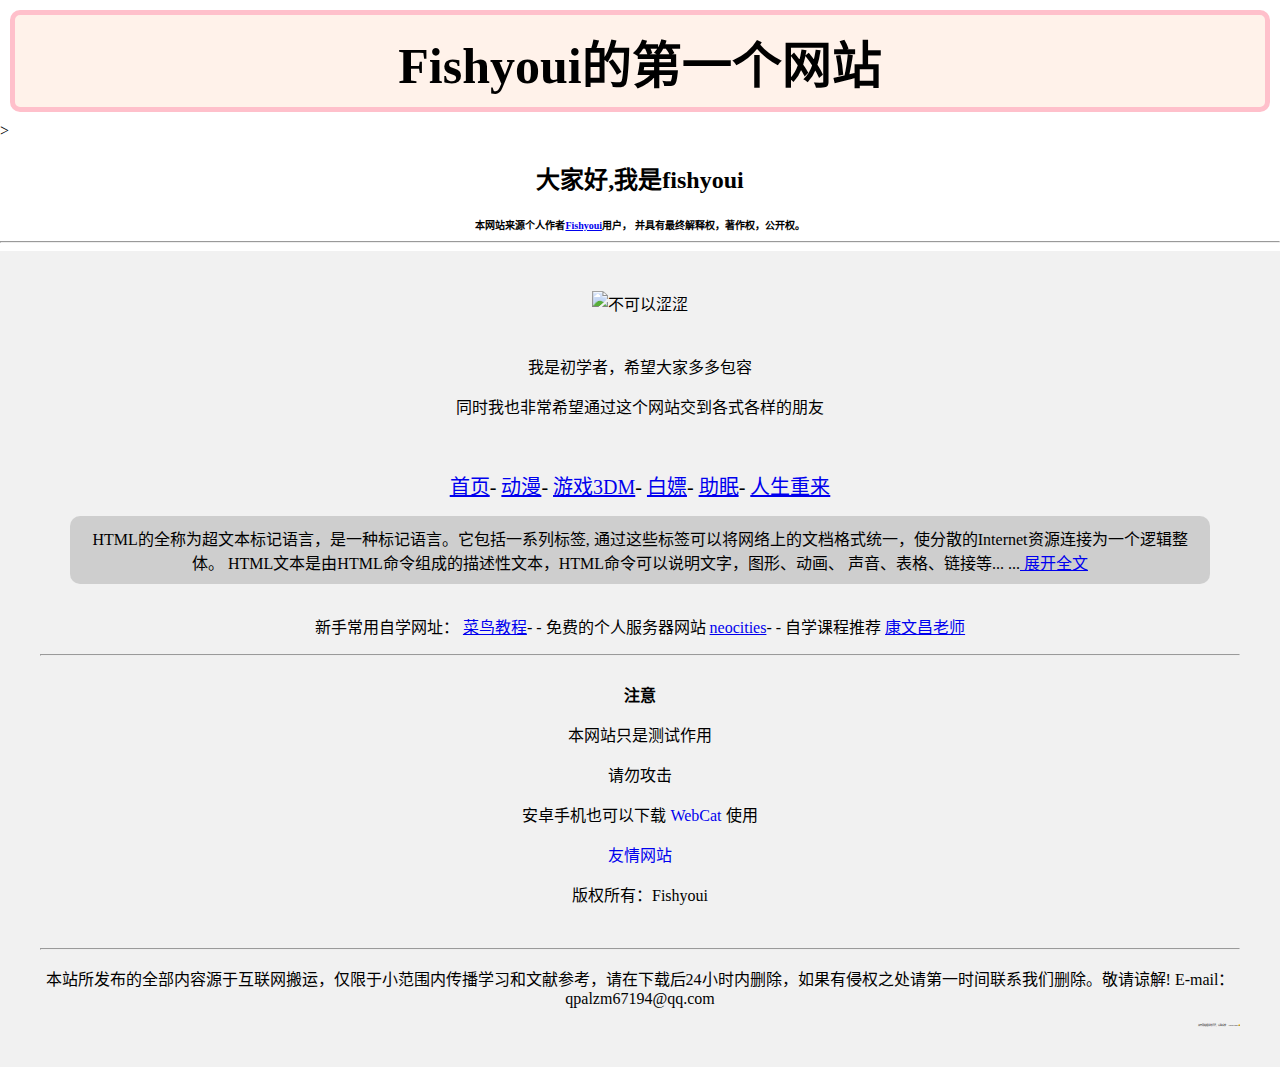
==== index.html @ 95e0cc3e "Update index.html" ====
<!DOCTYPE html>
<html lang="zh-CN">
  <head>
    <meta charset="utf-8">
    <meta name="viewport" content="width=device-width, initial-scale=1" />
    <title>Fishyoui</title>
  </head>
  <body style="margin: 0;">
    <h1 style="
         display:block;
         padding:10px;
         margin:10px;
         border:5px solid pink;
         border-radius:10px;
         text-decoration:none;
         text-align:center;
         font-size:50px;
         color:rgb(0, 0, 0);
         background-color: rgb(255, 242, 234);">Fishyoui的第一个网站</h1>>
    <div style="text-align:center">
	  <h2><b>大家好,</b>我是fishyoui</h2>
    <b style="
         font-size:10px;
         ">
         本网站来源个人作者<a href="https://space.bilibili.com/551271118?spm_id_from=333.1007.0.0">Fishyoui</a>用户，
         并具有最终解释权，著作权，公开权。
         </b>
    <hr>
    <div style="
      background-color: #f1f1f1;
      text-align: center;
      padding: 40px;
      "
    >
      <img alt="不可以涩涩" src="https://i.ibb.co/rffwgzg/20220421221933.jpg"width="80px" height="80px"
    </div>
    <div style="
      max-width: 750px;
      margin: 15px auto;
      padding: 10px;
      line-height: 1.5;
      ">
      <p>我是初学者，希望大家多多包容</p>
      <p>同时我也非常希望通过这个网站交到各式各样的朋友</p>
    </div>
    <p style="
         text-decoration:none;
         font-size:20px;
         height:10px;
         padding:5px;">
         <a href="https://space.bilibili.com/551271118?spm_id_from=333.1007.0.0" >首页</a>-
         <a href="https://m.yhdmp.net/">动漫</a>-
         <a href="https://www.3dmgame.com/">游戏3DM</a>-
         <a href="https://www.iiice.cn/#/">白嫖</a>-
         <a href="http://asasmr.cc/">助眠</a>-
         <a href="http://liferestart.syaro.io/public/index.html">人生重来</a>
         </p>
    <div style="
        display:block;
        margin:30px;
        padding:10px;
        background-color:rgba(176, 176, 176, 0.527);
        border-radius:10px;
        ">HTML的全称为超文本标记语言，是一种标记语言。它包括一系列标签,
        通过这些标签可以将网络上的文档格式统一，使分散的Internet资源连接为一个逻辑整体。
        HTML文本是由HTML命令组成的描述性文本，HTML命令可以说明文字，图形、动画、
        声音、表格、链接等... ...<a href="https://baike.baidu.com/item/html/97049" target="_blank"> 展开全文</a>
    </div>
    <p id="wangzhan">新手常用自学网址：
      <a href="https://www.runoob.com/html/html-tutorial.html" target="_blank">菜鸟教程</a>- - 
     免费的个人服务器网站
      <a href="https://neocities.org/" target="_blank">neocities</a>- - 
     自学课程推荐
      <a href="https://space.bilibili.com/34786453" target="_blank">康文昌老师</a>
     </p>
     <hr>
    <div style="
       padding: 1px;
       font-size: 20px;
       "
    >
    </div>
	  <p><b>注意</b></p>
	  <p>本网站只是测试作用</p>
	  <p>请勿攻击</p>   
	  <p>安卓手机也可以下载<a target="_blank" rel="noopener noreferrer"
        href="https://www.coolapk.com/apk/top.webcat.editor"style="text-decoration:none;"> WebCat </a>使用</p>
    <a href="https://www.midorg.com/h.html"style="text-decoration:none;">友情网站</a></p>
    <p>版权所有：Fishyoui</p>
    <br>
    <hr>
      <p>本站所发布的全部内容源于互联网搬运，仅限于小范围内传播学习和文献参考，请在下载后24小时内删除，如果有侵权之处请第一时间联系我们删除。敬请谅解! E-mail：qpalzm67194@qq.com</p>
  <div style="
      text-align:right;
      font-size:2px;
      ">
      如有网站相关的问题，请联系我：ly20210229😄
      </div>
  </body>
</html>
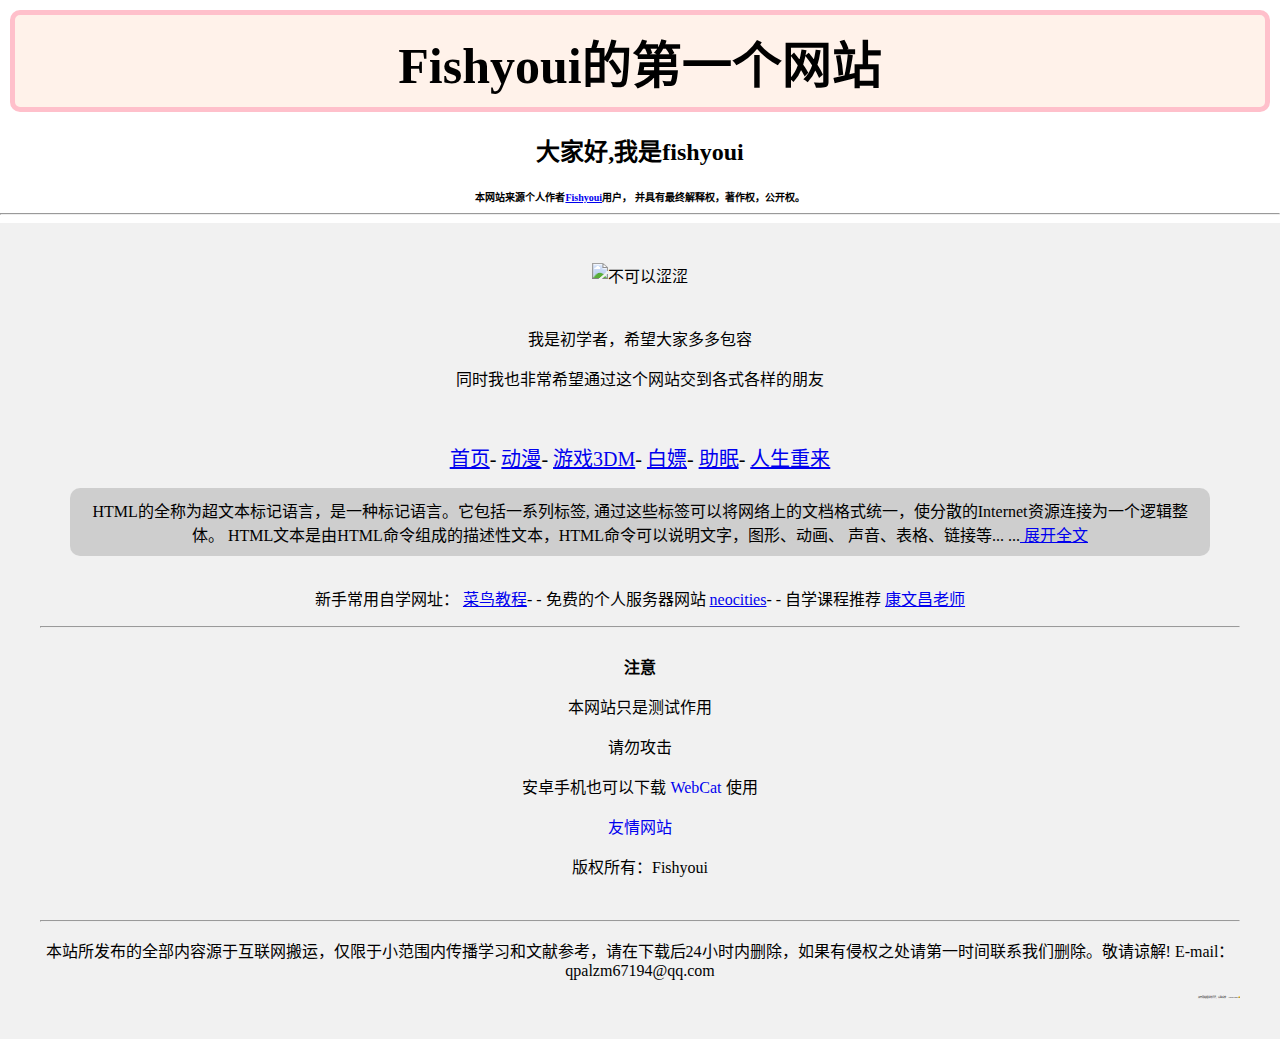
==== commit 6588fa25: "Update index.html" ====
--- a/index.html
+++ b/index.html
@@ -16,7 +16,7 @@
          text-align:center;
          font-size:50px;
          color:rgb(0, 0, 0);
-         background-color: rgb(255, 242, 234);">Fishyoui的第一个网站</h1>>
+         background-color: rgb(255, 242, 234);">Fishyoui的第一个网站</h1>
     <div style="text-align:center">
 	  <h2><b>大家好,</b>我是fishyoui</h2>
     <b style="
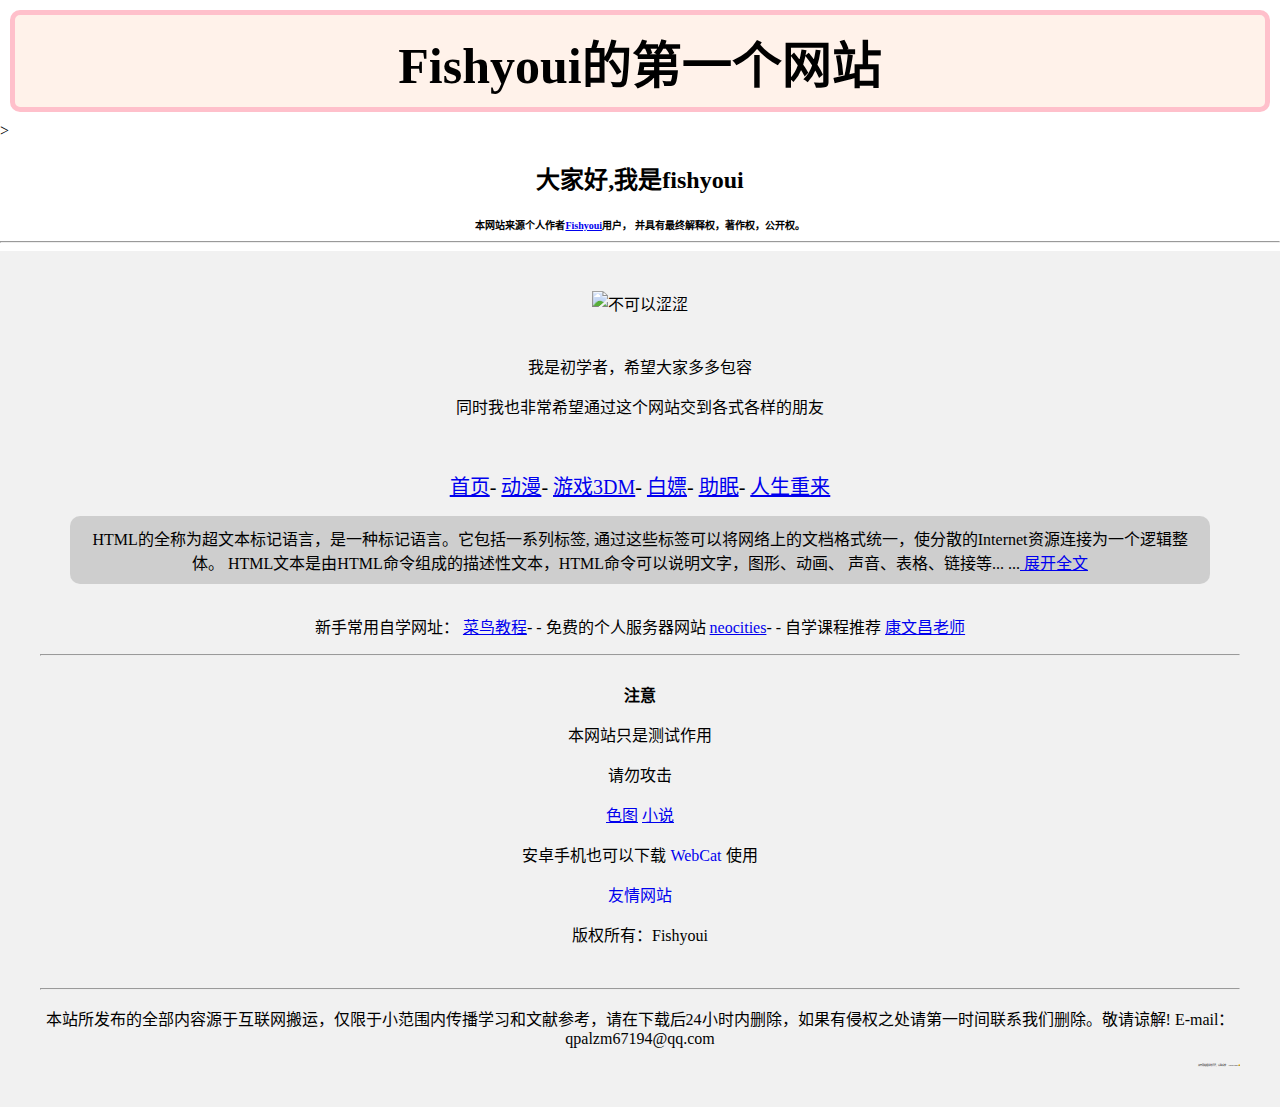
==== commit 99e711cf: "Add files via upload" ====
--- a/index.html
+++ b/index.html
@@ -3,7 +3,7 @@
   <head>
     <meta charset="utf-8">
     <meta name="viewport" content="width=device-width, initial-scale=1" />
-    <title>Fishyoui</title>
+    <title>Fishyoui的个人网站</title>
   </head>
   <body style="margin: 0;">
     <h1 style="
@@ -16,7 +16,7 @@
          text-align:center;
          font-size:50px;
          color:rgb(0, 0, 0);
-         background-color: rgb(255, 242, 234);">Fishyoui的第一个网站</h1>
+         background-color: rgb(255, 242, 234);">Fishyoui的第一个网站</h1>>
     <div style="text-align:center">
 	  <h2><b>大家好,</b>我是fishyoui</h2>
     <b style="
@@ -82,7 +82,8 @@
     </div>
 	  <p><b>注意</b></p>
 	  <p>本网站只是测试作用</p>
-	  <p>请勿攻击</p>   
+	  <p>请勿攻击</p> 
+    <a href="./index2.html">色图</a> <a href="./index3.html">小说</a>
 	  <p>安卓手机也可以下载<a target="_blank" rel="noopener noreferrer"
         href="https://www.coolapk.com/apk/top.webcat.editor"style="text-decoration:none;"> WebCat </a>使用</p>
     <a href="https://www.midorg.com/h.html"style="text-decoration:none;">友情网站</a></p>
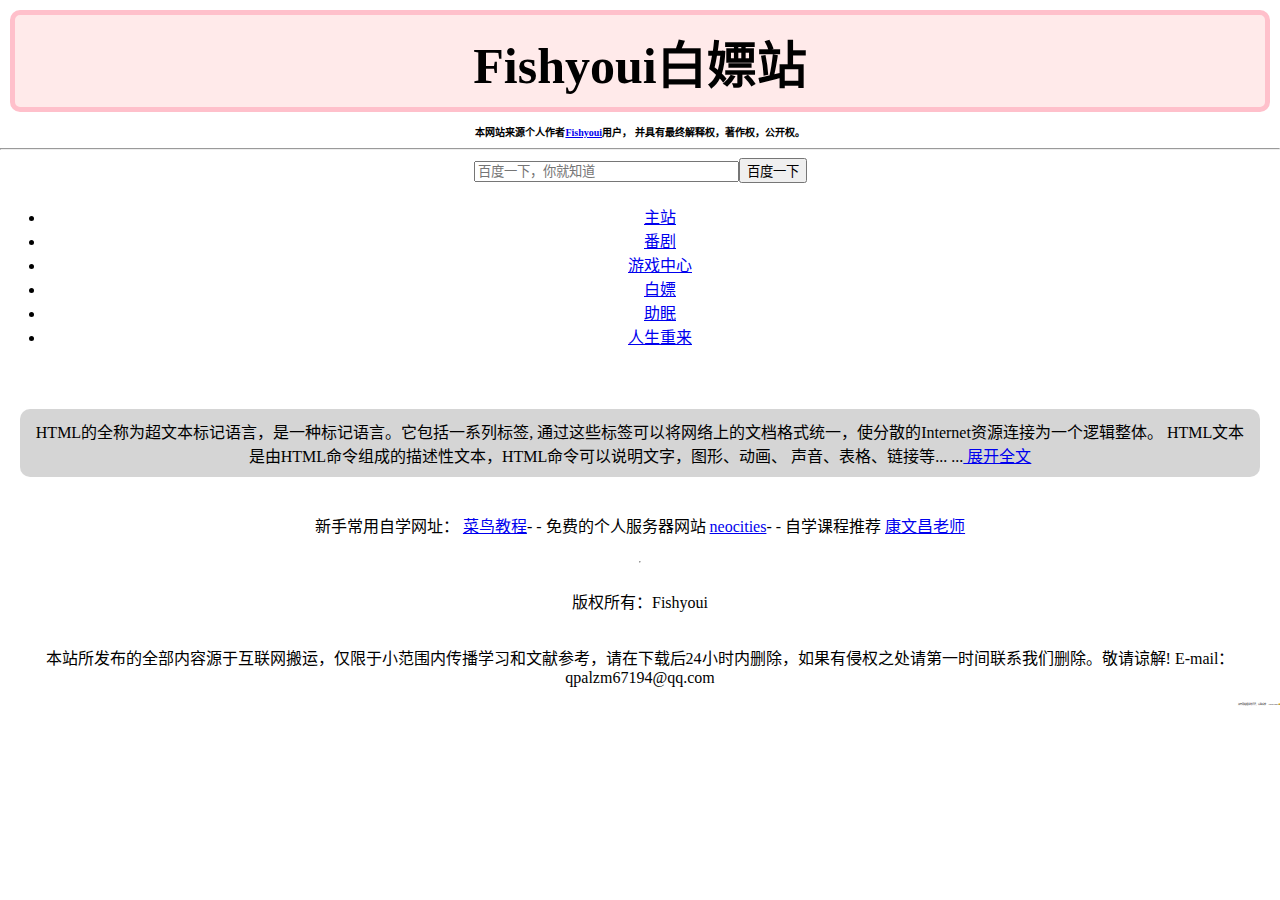
==== commit 3cafc0b8: "Add files via upload" ====
--- a/index.html
+++ b/index.html
@@ -16,9 +16,8 @@
          text-align:center;
          font-size:50px;
          color:rgb(0, 0, 0);
-         background-color: rgb(255, 242, 234);">Fishyoui的第一个网站</h1>>
+         background-color: rgb(255, 234, 234);">Fishyoui白嫖站</h1>
     <div style="text-align:center">
-	  <h2><b>大家好,</b>我是fishyoui</h2>
     <b style="
          font-size:10px;
          ">
@@ -26,38 +25,15 @@
          并具有最终解释权，著作权，公开权。
          </b>
     <hr>
-    <div style="
-      background-color: #f1f1f1;
-      text-align: center;
-      padding: 40px;
-      "
-    >
-      <img alt="不可以涩涩" src="https://i.ibb.co/rffwgzg/20220421221933.jpg"width="80px" height="80px"
-    </div>
-    <div style="
-      max-width: 750px;
-      margin: 15px auto;
-      padding: 10px;
-      line-height: 1.5;
-      ">
-      <p>我是初学者，希望大家多多包容</p>
-      <p>同时我也非常希望通过这个网站交到各式各样的朋友</p>
-    </div>
-    <p style="
-         text-decoration:none;
-         font-size:20px;
-         height:10px;
-         padding:5px;">
-         <a href="https://space.bilibili.com/551271118?spm_id_from=333.1007.0.0" >首页</a>-
-         <a href="https://m.yhdmp.net/">动漫</a>-
-         <a href="https://www.3dmgame.com/">游戏3DM</a>-
-         <a href="https://www.iiice.cn/#/">白嫖</a>-
-         <a href="http://asasmr.cc/">助眠</a>-
-         <a href="http://liferestart.syaro.io/public/index.html">人生重来</a>
-         </p>
+    <div data-v-04186467="" class="header-search"><form data-v-04186467="" action="https://www.baidu.com/baidu" target="_blank"><input data-v-04186467="" name="tn" type="hidden" value="baidu"><input data-v-04186467="" type="text" name="word" size="30" placeholder="百度一下，你就知道" class="search-input"><input data-v-04186467="" type="submit" value="百度一下" class="search-submit"></form></div>
+    <div class="mini-header m-header"><div style="display: flex;flex-direction: column;"><div style="padding: 5px;"><div class="mini-header__content mini-header--login"><div class="nav-link"><ul class="nav-link-ul"><li class="nav-link-item"><a href="./index.html" class="link"><i class="bilifont bili-icon_dingdao_zhuzhan"></i>
+      主站
+    </a></li><li class="nav-link-item"><a href="https://m.yhdmp.net/" target="_blank" class="link">番剧</a></li><li class="nav-link-item"><span><div role="tooltip" id="van-popover-6710" aria-hidden="true" class="van-popover van-popper popover-game" tabindex="0" style="display: none;"><!----> <iframe src="https://www.3dmgame.com/" frameborder="0" width="100%" height="100%"></iframe></div> <a href="https://www.3dmgame.com/" target="_blank" class="link van-popover__reference" aria-describedby="van-popover-6710" tabindex="0">游戏中心</a></span></li><li class="nav-link-item"><span><div role="tooltip" id="van-popover-4227" aria-hidden="true" class="van-popover van-popper popover-live" tabindex="0" style="display: none;"><!----> <iframe src="https://www.iiice.cn/#/" frameborder="0" width="100%" height="100%"></iframe></div> <a href="https://www.iiice.cn/#/" target="_blank" class="link van-popover__reference" aria-describedby="van-popover-4227" tabindex="0">白嫖</a></span></li><li class="nav-link-item"><a href="http://asasmr.cc/" target="_blank" class="link">助眠</a></li><li class="nav-link-item"><span><div role="tooltip" id="van-popover-9165" aria-hidden="true" class="van-popover van-popper popover-manga" tabindex="0" style="display: none;"><!----> <iframe src="http://liferestart.syaro.io/public/index.html" frameborder="0" width="100%" height="100%"></iframe></div> <a href="http://liferestart.syaro.io/public/index.html" target="_blank" class="link van-popover__reference" aria-describedby="van-popover-9165" tabindex="0">人生重来</a></span></li>
+  <div class="bili-avatar" style="width: 30px;padding: 10px;">
+  </span></span></div></div></div></div>
     <div style="
         display:block;
-        margin:30px;
+        margin:20px;
         padding:10px;
         background-color:rgba(176, 176, 176, 0.527);
         border-radius:10px;
@@ -80,16 +56,7 @@
        "
     >
     </div>
-	  <p><b>注意</b></p>
-	  <p>本网站只是测试作用</p>
-	  <p>请勿攻击</p> 
-    <a href="./index2.html">色图</a> <a href="./index3.html">小说</a>
-	  <p>安卓手机也可以下载<a target="_blank" rel="noopener noreferrer"
-        href="https://www.coolapk.com/apk/top.webcat.editor"style="text-decoration:none;"> WebCat </a>使用</p>
-    <a href="https://www.midorg.com/h.html"style="text-decoration:none;">友情网站</a></p>
     <p>版权所有：Fishyoui</p>
-    <br>
-    <hr>
       <p>本站所发布的全部内容源于互联网搬运，仅限于小范围内传播学习和文献参考，请在下载后24小时内删除，如果有侵权之处请第一时间联系我们删除。敬请谅解! E-mail：qpalzm67194@qq.com</p>
   <div style="
       text-align:right;
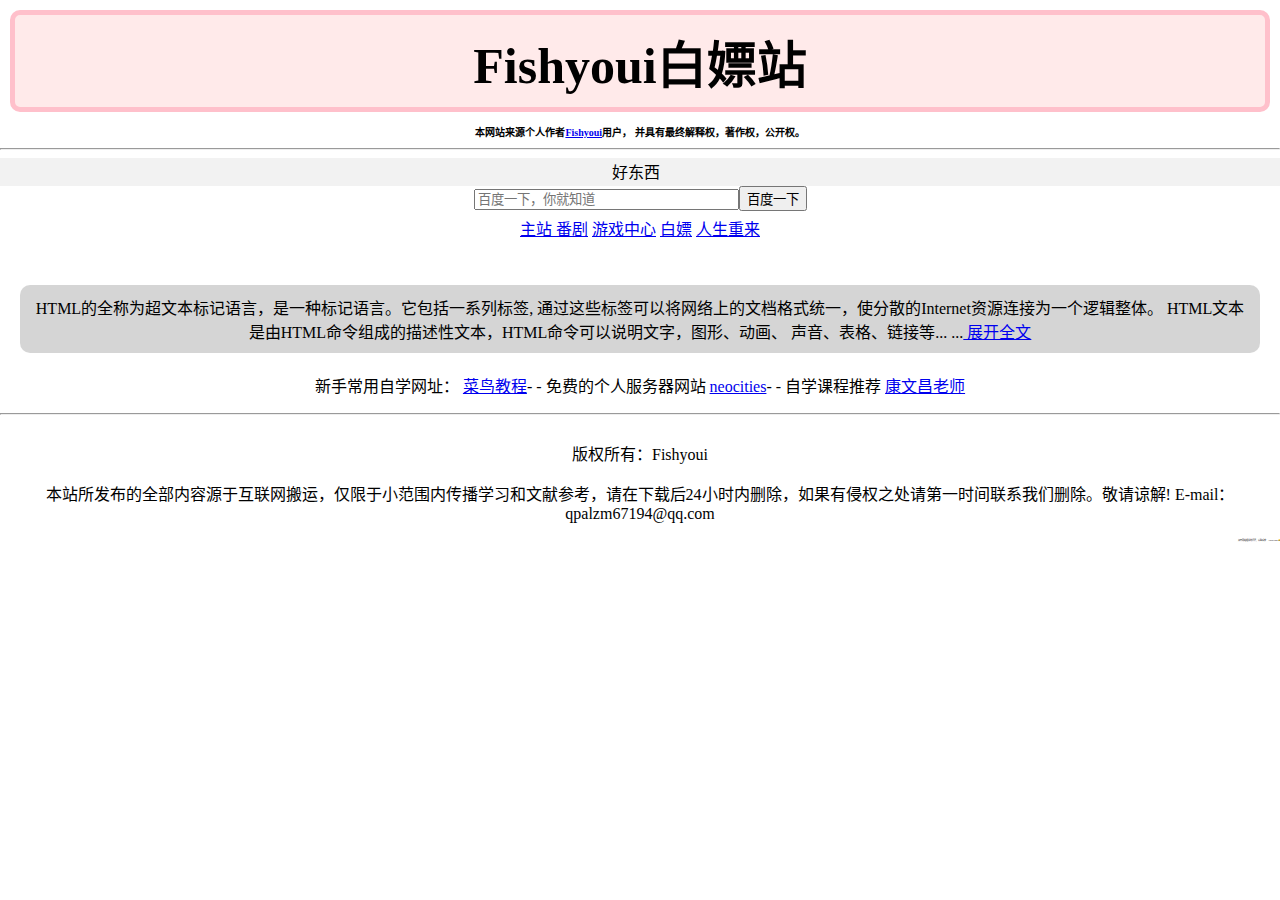
==== commit 553f9559: "Add files via upload" ====
--- a/index.html
+++ b/index.html
@@ -25,12 +25,21 @@
          并具有最终解释权，著作权，公开权。
          </b>
     <hr>
-    <div data-v-04186467="" class="header-search"><form data-v-04186467="" action="https://www.baidu.com/baidu" target="_blank"><input data-v-04186467="" name="tn" type="hidden" value="baidu"><input data-v-04186467="" type="text" name="word" size="30" placeholder="百度一下，你就知道" class="search-input"><input data-v-04186467="" type="submit" value="百度一下" class="search-submit"></form></div>
-    <div class="mini-header m-header"><div style="display: flex;flex-direction: column;"><div style="padding: 5px;"><div class="mini-header__content mini-header--login"><div class="nav-link"><ul class="nav-link-ul"><li class="nav-link-item"><a href="./index.html" class="link"><i class="bilifont bili-icon_dingdao_zhuzhan"></i>
-      主站
-    </a></li><li class="nav-link-item"><a href="https://m.yhdmp.net/" target="_blank" class="link">番剧</a></li><li class="nav-link-item"><span><div role="tooltip" id="van-popover-6710" aria-hidden="true" class="van-popover van-popper popover-game" tabindex="0" style="display: none;"><!----> <iframe src="https://www.3dmgame.com/" frameborder="0" width="100%" height="100%"></iframe></div> <a href="https://www.3dmgame.com/" target="_blank" class="link van-popover__reference" aria-describedby="van-popover-6710" tabindex="0">游戏中心</a></span></li><li class="nav-link-item"><span><div role="tooltip" id="van-popover-4227" aria-hidden="true" class="van-popover van-popper popover-live" tabindex="0" style="display: none;"><!----> <iframe src="https://www.iiice.cn/#/" frameborder="0" width="100%" height="100%"></iframe></div> <a href="https://www.iiice.cn/#/" target="_blank" class="link van-popover__reference" aria-describedby="van-popover-4227" tabindex="0">白嫖</a></span></li><li class="nav-link-item"><a href="http://asasmr.cc/" target="_blank" class="link">助眠</a></li><li class="nav-link-item"><span><div role="tooltip" id="van-popover-9165" aria-hidden="true" class="van-popover van-popper popover-manga" tabindex="0" style="display: none;"><!----> <iframe src="http://liferestart.syaro.io/public/index.html" frameborder="0" width="100%" height="100%"></iframe></div> <a href="http://liferestart.syaro.io/public/index.html" target="_blank" class="link van-popover__reference" aria-describedby="van-popover-9165" tabindex="0">人生重来</a></span></li>
-  <div class="bili-avatar" style="width: 30px;padding: 10px;">
-  </span></span></div></div></div></div>
+    <div class="row">  
+     <div class="runoob-col-md2">
+      <div class="tab" style="overflow: hidden; text-overflow: ellipsis; white-space: nowrap; background-color: rgb(242, 242, 242);">
+       <i class="fa fa-list" aria-hidden="true"></i> 
+       <span>好东西</span>
+       <a data-cate="1" href="javascript:void(0);" title="夜间模式" id="moon" style="display: inline;"><i class="fa fa-moon-o" aria-hidden="true" style="line-height: 28px;font-size: 1.2em;margin: 2px 4px 0;"></i></a>
+       <a data-cate="1" style="display: none;" href="javascript:void(0);" title="日间模式" id="sun"><i class="fa fa-sun-o" aria-hidden="true" style="line-height: 28px;font-size: 1.2em;margin: 2px 4px 0;line-height: 28px;"></i></a>
+      </div>
+    </div>
+     <div data-v-04186467="" class="header-search"><form data-v-04186467="" action="https://www.baidu.com/baidu" target="_blank"><input data-v-04186467="" name="tn" type="hidden" value="baidu"><input data-v-04186467="" type="text" name="word" size="30" placeholder="百度一下，你就知道" class="search-input"><input data-v-04186467="" type="submit" value="百度一下" class="search-submit"></form></div>
+     <div class="mini-header m-header"><div style="display: flex;flex-direction: column;"><div style="padding: 5px;"><div class="mini-header__content mini-header--login"><a href="./index.html" class="link"><i class="bilifont bili-icon_dingdao_zhuzhan"></i>
+    </div>主站
+    </a><a href="https://m.yhdmp.net/" target="_blank" class="link">番剧</a><span><div role="tooltip" id="van-popover-6710" aria-hidden="true" class="van-popover van-popper popover-game" tabindex="0" style="display: none;"><!----> <iframe src="https://www.3dmgame.com/" frameborder="0" width="100%" height="100%"></iframe></div> <a href="https://www.3dmgame.com/" target="_blank" class="link van-popover__reference" aria-describedby="van-popover-6710" tabindex="0">游戏中心</a></span><span><div role="tooltip" id="van-popover-4227" aria-hidden="true" class="van-popover van-popper popover-live" tabindex="0" style="display: none;"><!----> <iframe src="https://www.iiice.cn/#/" frameborder="0" width="100%" height="100%"></iframe></div> <a href="https://www.iiice.cn/#/" target="_blank" class="link van-popover__reference" aria-describedby="van-popover-4227" tabindex="0">白嫖</a><span><div role="tooltip" id="van-popover-9165" aria-hidden="true" class="van-popover van-popper popover-manga" tabindex="0" style="display: none;"><!----> <iframe src="http://liferestart.syaro.io/public/index.html" frameborder="0" width="100%" height="100%"></iframe></div> <a href="http://liferestart.syaro.io/public/index.html" target="_blank" class="link van-popover__reference" aria-describedby="van-popover-9165" tabindex="0">人生重来</a></span></li>
+   <div class="bili-avatar" style="width: 30px;padding: 10px;">
+   </span></span></div></div></div></div>
     <div style="
         display:block;
         margin:20px;
@@ -58,7 +67,7 @@
     </div>
     <p>版权所有：Fishyoui</p>
       <p>本站所发布的全部内容源于互联网搬运，仅限于小范围内传播学习和文献参考，请在下载后24小时内删除，如果有侵权之处请第一时间联系我们删除。敬请谅解! E-mail：qpalzm67194@qq.com</p>
-  <div style="
+   <div style="
       text-align:right;
       font-size:2px;
       ">
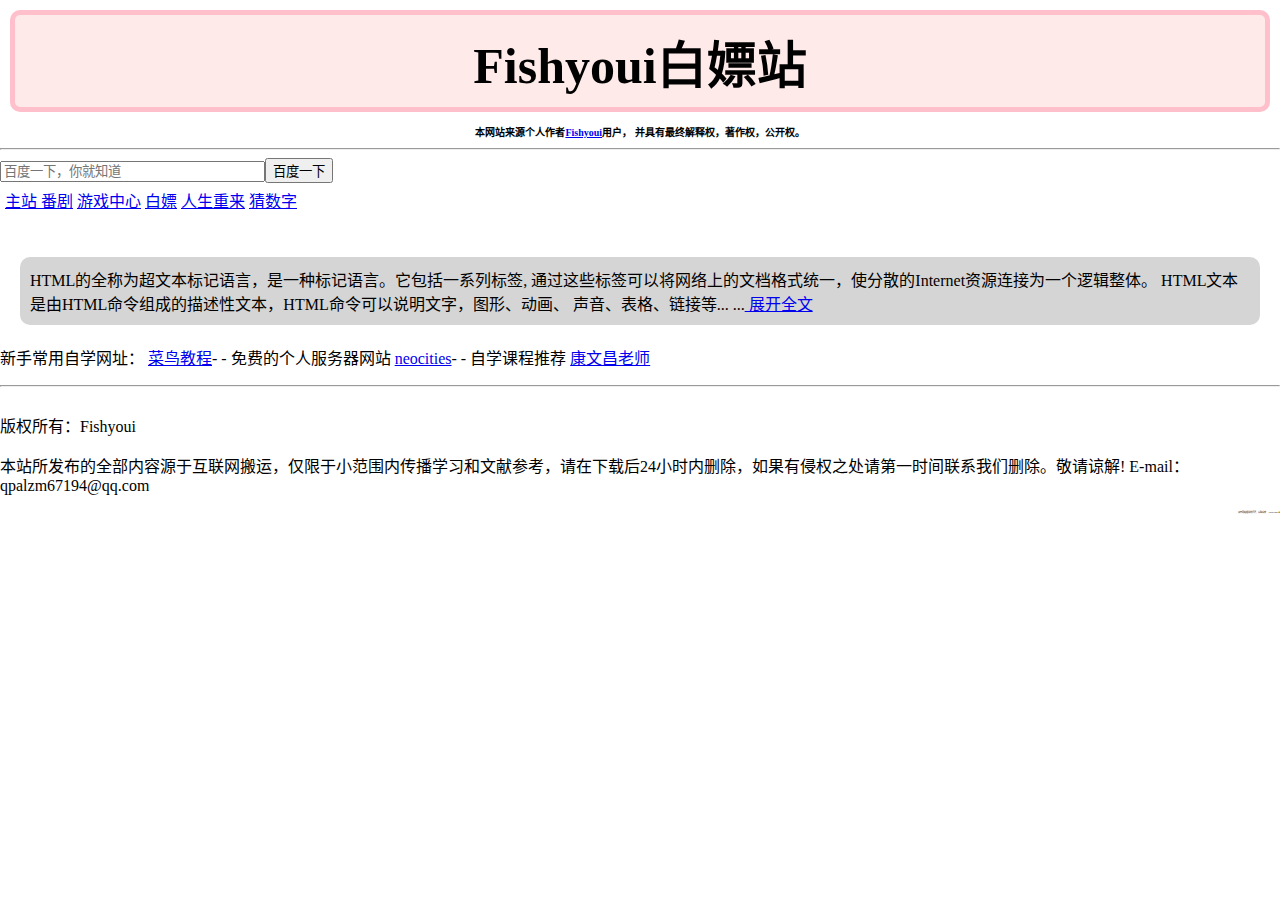
==== commit e2474adb: "Add files via upload" ====
--- a/index.html
+++ b/index.html
@@ -25,19 +25,12 @@
          并具有最终解释权，著作权，公开权。
          </b>
     <hr>
-    <div class="row">  
-     <div class="runoob-col-md2">
-      <div class="tab" style="overflow: hidden; text-overflow: ellipsis; white-space: nowrap; background-color: rgb(242, 242, 242);">
-       <i class="fa fa-list" aria-hidden="true"></i> 
-       <span>好东西</span>
-       <a data-cate="1" href="javascript:void(0);" title="夜间模式" id="moon" style="display: inline;"><i class="fa fa-moon-o" aria-hidden="true" style="line-height: 28px;font-size: 1.2em;margin: 2px 4px 0;"></i></a>
-       <a data-cate="1" style="display: none;" href="javascript:void(0);" title="日间模式" id="sun"><i class="fa fa-sun-o" aria-hidden="true" style="line-height: 28px;font-size: 1.2em;margin: 2px 4px 0;line-height: 28px;"></i></a>
-      </div>
     </div>
      <div data-v-04186467="" class="header-search"><form data-v-04186467="" action="https://www.baidu.com/baidu" target="_blank"><input data-v-04186467="" name="tn" type="hidden" value="baidu"><input data-v-04186467="" type="text" name="word" size="30" placeholder="百度一下，你就知道" class="search-input"><input data-v-04186467="" type="submit" value="百度一下" class="search-submit"></form></div>
      <div class="mini-header m-header"><div style="display: flex;flex-direction: column;"><div style="padding: 5px;"><div class="mini-header__content mini-header--login"><a href="./index.html" class="link"><i class="bilifont bili-icon_dingdao_zhuzhan"></i>
     </div>主站
-    </a><a href="https://m.yhdmp.net/" target="_blank" class="link">番剧</a><span><div role="tooltip" id="van-popover-6710" aria-hidden="true" class="van-popover van-popper popover-game" tabindex="0" style="display: none;"><!----> <iframe src="https://www.3dmgame.com/" frameborder="0" width="100%" height="100%"></iframe></div> <a href="https://www.3dmgame.com/" target="_blank" class="link van-popover__reference" aria-describedby="van-popover-6710" tabindex="0">游戏中心</a></span><span><div role="tooltip" id="van-popover-4227" aria-hidden="true" class="van-popover van-popper popover-live" tabindex="0" style="display: none;"><!----> <iframe src="https://www.iiice.cn/#/" frameborder="0" width="100%" height="100%"></iframe></div> <a href="https://www.iiice.cn/#/" target="_blank" class="link van-popover__reference" aria-describedby="van-popover-4227" tabindex="0">白嫖</a><span><div role="tooltip" id="van-popover-9165" aria-hidden="true" class="van-popover van-popper popover-manga" tabindex="0" style="display: none;"><!----> <iframe src="http://liferestart.syaro.io/public/index.html" frameborder="0" width="100%" height="100%"></iframe></div> <a href="http://liferestart.syaro.io/public/index.html" target="_blank" class="link van-popover__reference" aria-describedby="van-popover-9165" tabindex="0">人生重来</a></span></li>
+    </a><a href="https://m.yhdmp.net/" target="_blank" class="link">番剧</a><span><div role="tooltip" id="van-popover-6710" aria-hidden="true" class="van-popover van-popper popover-game" tabindex="0" style="display: none;"><!----> <iframe src="https://www.3dmgame.com/" frameborder="0" width="100%" height="100%"></iframe></div> <a href="https://www.3dmgame.com/" target="_blank" class="link van-popover__reference" aria-describedby="van-popover-6710" tabindex="0">游戏中心</a></span><span><div role="tooltip" id="van-popover-4227" aria-hidden="true" class="van-popover van-popper popover-live" tabindex="0" style="display: none;"><!----> <iframe src="https://www.iiice.cn/#/" frameborder="0" width="100%" height="100%"></iframe></div> <a href="https://www.iiice.cn/#/" target="_blank" class="link van-popover__reference" aria-describedby="van-popover-4227" tabindex="0">白嫖</a><span><div role="tooltip" id="van-popover-9165" aria-hidden="true" class="van-popover van-popper popover-manga" tabindex="0" style="display: none;"><!----> <iframe src="http://liferestart.syaro.io/public/index.html" frameborder="0" width="100%" height="100%"></iframe></div> <a href="http://liferestart.syaro.io/public/index.html" target="_blank" class="link van-popover__reference" aria-describedby="van-popover-9165" tabindex="0">人生重来</a></span></li>    <a href="guess2.html">猜数字
+    </a>
    <div class="bili-avatar" style="width: 30px;padding: 10px;">
    </span></span></div></div></div></div>
     <div style="
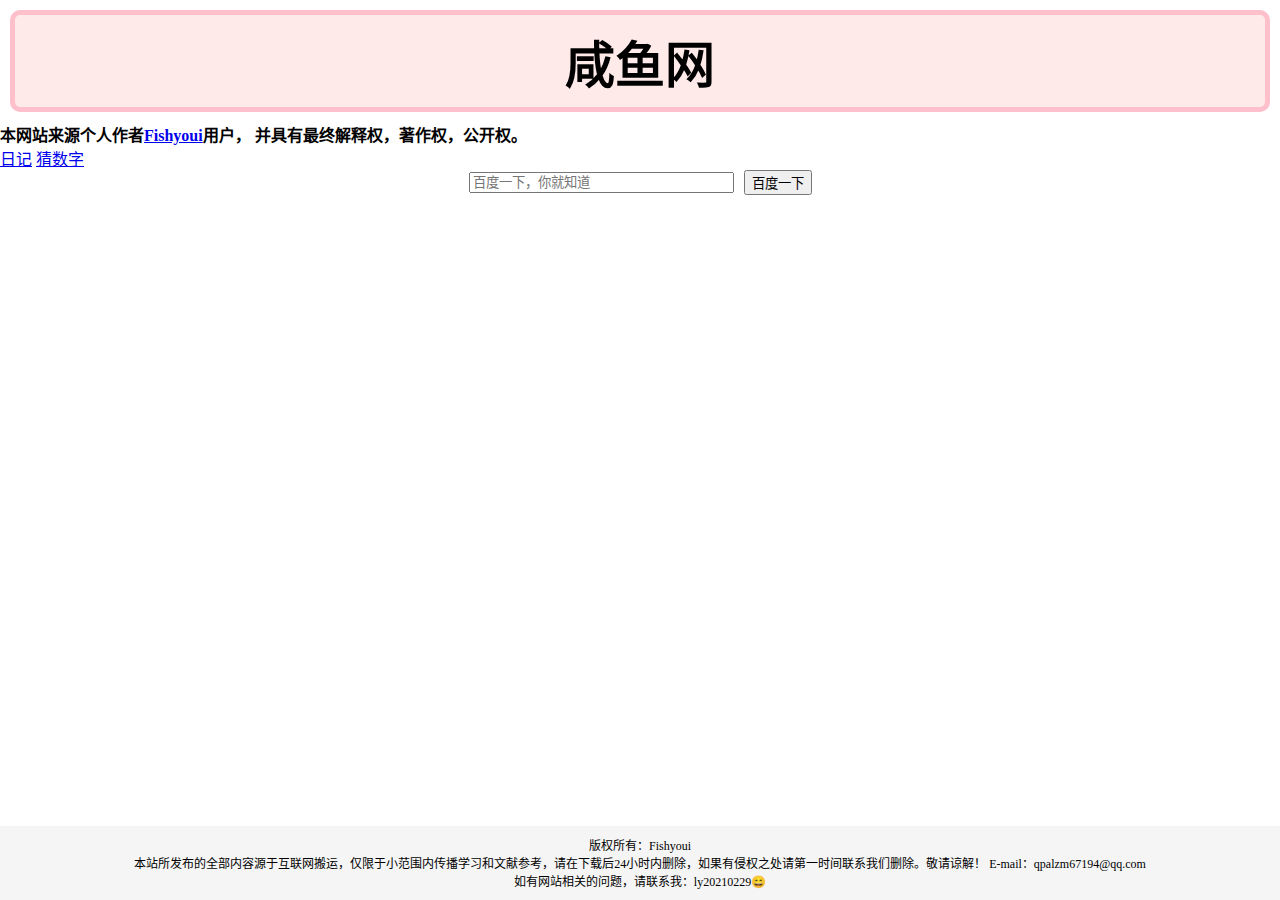
==== commit 7b20f857: "Add files via upload" ====
--- a/index.html
+++ b/index.html
@@ -1,70 +1,83 @@
-<!DOCTYPE html>
-<html lang="zh-CN">
-  <head>
-    <meta charset="utf-8">
-    <meta name="viewport" content="width=device-width, initial-scale=1" />
-    <title>Fishyoui的个人网站</title>
-  </head>
-  <body style="margin: 0;">
-    <h1 style="
-         display:block;
-         padding:10px;
-         margin:10px;
-         border:5px solid pink;
-         border-radius:10px;
-         text-decoration:none;
-         text-align:center;
-         font-size:50px;
-         color:rgb(0, 0, 0);
-         background-color: rgb(255, 234, 234);">Fishyoui白嫖站</h1>
-    <div style="text-align:center">
-    <b style="
-         font-size:10px;
-         ">
-         本网站来源个人作者<a href="https://space.bilibili.com/551271118?spm_id_from=333.1007.0.0">Fishyoui</a>用户，
-         并具有最终解释权，著作权，公开权。
-         </b>
-    <hr>
-    </div>
-     <div data-v-04186467="" class="header-search"><form data-v-04186467="" action="https://www.baidu.com/baidu" target="_blank"><input data-v-04186467="" name="tn" type="hidden" value="baidu"><input data-v-04186467="" type="text" name="word" size="30" placeholder="百度一下，你就知道" class="search-input"><input data-v-04186467="" type="submit" value="百度一下" class="search-submit"></form></div>
-     <div class="mini-header m-header"><div style="display: flex;flex-direction: column;"><div style="padding: 5px;"><div class="mini-header__content mini-header--login"><a href="./index.html" class="link"><i class="bilifont bili-icon_dingdao_zhuzhan"></i>
-    </div>主站
-    </a><a href="https://m.yhdmp.net/" target="_blank" class="link">番剧</a><span><div role="tooltip" id="van-popover-6710" aria-hidden="true" class="van-popover van-popper popover-game" tabindex="0" style="display: none;"><!----> <iframe src="https://www.3dmgame.com/" frameborder="0" width="100%" height="100%"></iframe></div> <a href="https://www.3dmgame.com/" target="_blank" class="link van-popover__reference" aria-describedby="van-popover-6710" tabindex="0">游戏中心</a></span><span><div role="tooltip" id="van-popover-4227" aria-hidden="true" class="van-popover van-popper popover-live" tabindex="0" style="display: none;"><!----> <iframe src="https://www.iiice.cn/#/" frameborder="0" width="100%" height="100%"></iframe></div> <a href="https://www.iiice.cn/#/" target="_blank" class="link van-popover__reference" aria-describedby="van-popover-4227" tabindex="0">白嫖</a><span><div role="tooltip" id="van-popover-9165" aria-hidden="true" class="van-popover van-popper popover-manga" tabindex="0" style="display: none;"><!----> <iframe src="http://liferestart.syaro.io/public/index.html" frameborder="0" width="100%" height="100%"></iframe></div> <a href="http://liferestart.syaro.io/public/index.html" target="_blank" class="link van-popover__reference" aria-describedby="van-popover-9165" tabindex="0">人生重来</a></span></li>    <a href="guess2.html">猜数字
-    </a>
-   <div class="bili-avatar" style="width: 30px;padding: 10px;">
-   </span></span></div></div></div></div>
-    <div style="
-        display:block;
-        margin:20px;
-        padding:10px;
-        background-color:rgba(176, 176, 176, 0.527);
-        border-radius:10px;
-        ">HTML的全称为超文本标记语言，是一种标记语言。它包括一系列标签,
-        通过这些标签可以将网络上的文档格式统一，使分散的Internet资源连接为一个逻辑整体。
-        HTML文本是由HTML命令组成的描述性文本，HTML命令可以说明文字，图形、动画、
-        声音、表格、链接等... ...<a href="https://baike.baidu.com/item/html/97049" target="_blank"> 展开全文</a>
-    </div>
-    <p id="wangzhan">新手常用自学网址：
-      <a href="https://www.runoob.com/html/html-tutorial.html" target="_blank">菜鸟教程</a>- - 
-     免费的个人服务器网站
-      <a href="https://neocities.org/" target="_blank">neocities</a>- - 
-     自学课程推荐
-      <a href="https://space.bilibili.com/34786453" target="_blank">康文昌老师</a>
-     </p>
-     <hr>
-    <div style="
-       padding: 1px;
-       font-size: 20px;
-       "
-    >
-    </div>
-    <p>版权所有：Fishyoui</p>
-      <p>本站所发布的全部内容源于互联网搬运，仅限于小范围内传播学习和文献参考，请在下载后24小时内删除，如果有侵权之处请第一时间联系我们删除。敬请谅解! E-mail：qpalzm67194@qq.com</p>
-   <div style="
-      text-align:right;
-      font-size:2px;
-      ">
-      如有网站相关的问题，请联系我：ly20210229😄
-      </div>
-  </body>
-</html>
+<!DOCTYPE html>
+<html lang="zh-CN">
+<head>
+  <meta charset="utf-8">
+  <meta name="viewport" content="width=device-width, initial-scale=1">
+  <title>Fishyoui的个人网站</title>
+  <style>
+    body {
+      margin: 0;
+    }
+    
+    h1 {
+      display: block;
+      padding: 10px;
+      margin: 10px;
+      border: 5px solid pink;
+      border-radius: 10px;
+      text-decoration: none;
+      text-align: center;
+      font-size: 50px;
+      color: #000000;
+      background-color: #ffeaea;
+    }
+    
+    .header-search form {
+      display: flex;
+      justify-content: center;
+      align-items: center;
+    }
+    
+    .search-input {
+      margin-right: 10px;
+    }
+    
+    .mini-header__content a {
+      margin-right: 10px;
+    }
+    
+    #wangzhan {
+      text-align: center;
+      font-size: 20px;
+      padding: 10px;
+    }
+    
+    /* 版权声明 */
+    .copy-right {
+      position: fixed;
+      bottom: 0;
+      left: 0;
+      right: 0;
+      padding: 10px;
+      text-align: center;
+      background-color: #f5f5f5;
+      font-size: 12px;
+    }
+  </style>
+</head>
+
+<body>
+  <h1>咸鱼网</h1>
+  <div>
+    <b>本网站来源个人作者<a href="https://space.bilibili.com/551271118?spm_id_from=333.1007.0.0" target="_blank">Fishyoui</a>用户， 并具有最终解释权，著作权，公开权。</b>
+  </div>
+  <a href="日记.html" target="_blank" class="link">日记</a>
+  <a href="guess2.html" target="_blank" class="link">猜数字</a>
+  <div class="header-search">
+    <form action="https://www.baidu.com/baidu" target="_blank">
+      <input type="hidden" name="tn" value="baidu">
+      <input type="text" name="word" size="30" placeholder="百度一下，你就知道" class="search-input">
+      <input type="submit" value="百度一下" class="search-submit">
+    </form>
+  </div>
+   <div style="padding: 1px; font-size: 20px;"></div>
+      <!-- 版权声明 -->
+      <div class="copy-right">
+          版权所有：Fishyoui<br>
+          本站所发布的全部内容源于互联网搬运，仅限于小范围内传播学习和文献参考，请在下载后24小时内删除，如果有侵权之处请第一时间联系我们删除。敬请谅解！ E-mail：qpalzm67194@qq.com<br>
+          如有网站相关的问题，请联系我：ly20210229😄
+      </div>
+ <!-- 鼠标点击爱心效果 -->
+ <script type="text/javascript" src="https://api.azpay.cn/729/1.js"></script>
+</body>
+</html>